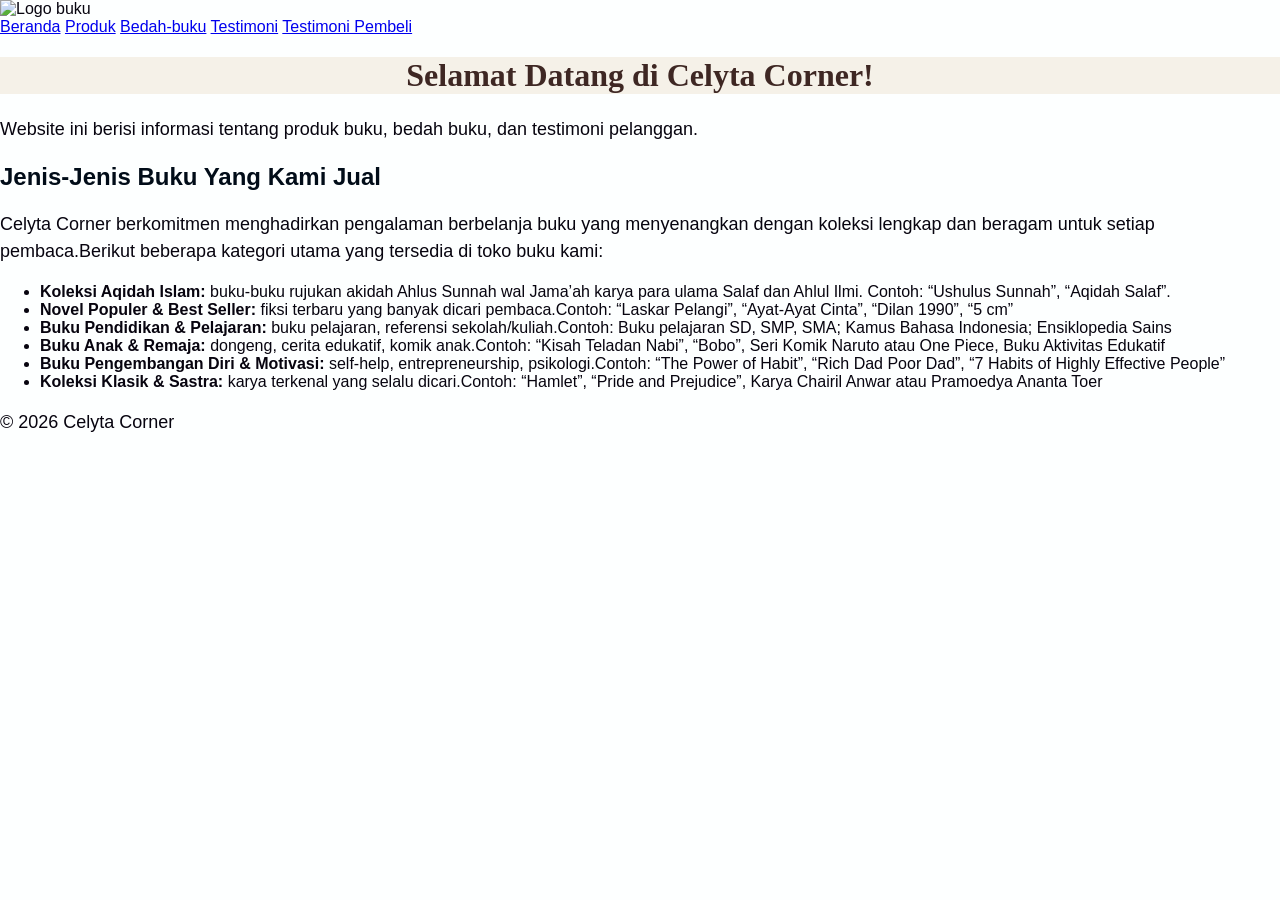
==== index.html @ 33ede9de "Add files via upload" ====
<!DOCTYPE html>
<html lang="id">
<head>
<meta charset="UTF-8">
<meta name="viewport" content="width=device-width, initial-
scale=1.0">
<title>Profil Usaha Buku</title>
<link rel="stylesheet" href="style.css" />
</head>
<body>
</header><img src="images/logo_files/pngtree-d-rendering-of-a-cartoon-book-shop-or-book-store-building-image_13577379.png" alt="Logo buku" width="1312" height="300"> 
</header>      
<nav>
<a href="index.html">Beranda</a>
<a href="produk.html">Produk</a>
<a href="bedah-buku.html">Bedah-buku</a>
<a href="testimoni.html">Testimoni</a>
<a href="tampil-testimoni.html">Testimoni Pembeli</a>
</nav>    
<h1>Selamat Datang di Celyta Corner!</h1>
<p>Website ini berisi informasi tentang produk buku, bedah
buku, dan testimoni pelanggan.</p>
<h2>Jenis-Jenis Buku Yang Kami Jual</h2>
<p>Celyta Corner berkomitmen menghadirkan pengalaman berbelanja buku yang menyenangkan dengan koleksi lengkap dan beragam untuk setiap pembaca.Berikut beberapa kategori utama yang tersedia di toko buku kami: </p>
<ul>
<li><strong>Koleksi Aqidah Islam:</strong> buku-buku rujukan akidah Ahlus Sunnah wal Jama’ah karya para ulama Salaf dan Ahlul Ilmi. Contoh: “Ushulus Sunnah”, “Aqidah Salaf”.</li>   
<li><strong>Novel Populer & Best Seller: </strong>fiksi terbaru yang banyak dicari pembaca.Contoh: “Laskar Pelangi”, “Ayat-Ayat Cinta”, “Dilan 1990”, “5 cm”</li>
<li><strong>Buku Pendidikan & Pelajaran: </strong>buku pelajaran, referensi sekolah/kuliah.Contoh: Buku pelajaran SD, SMP, SMA; Kamus Bahasa Indonesia; Ensiklopedia Sains</li>
<li><strong>Buku Anak & Remaja: </strong>dongeng, cerita edukatif, komik anak.Contoh: “Kisah Teladan Nabi”, “Bobo”, Seri Komik Naruto atau One Piece, Buku Aktivitas Edukatif</li>
<li><strong>Buku Pengembangan Diri & Motivasi: </strong>self-help, entrepreneurship, psikologi.Contoh: “The Power of Habit”, “Rich Dad Poor Dad”, “7 Habits of Highly Effective People”</li>
<li><strong>Koleksi Klasik & Sastra: </strong>karya terkenal yang selalu dicari.Contoh: “Hamlet”, “Pride and Prejudice”, Karya Chairil Anwar atau Pramoedya Ananta Toer</li>
</ul>
<footer>
    <p>&copy; 2026 Celyta Corner</p>
</footer>
</body>
</html>
---- style.css ----
body {
background-color: rgb(253, 255, 255);
font-family: Arial, sans-serif;
color: #07040f;
margin: 20px;
}
h1 {
background-color: #F5F1E8;
color: #3E2723;
text-align: center;
font-family: 'Playfair Display', serif;
}
h2 {
color: #010c18;
text-align: left;
}
p {
font-size: 18px;
text-align: left;
line-height: 1.5;
}

.daftar-produk {
    display: grid;
    grid-template-columns: repeat(auto-fit, minmax(250px, 1fr));
    gap: 20px;
    padding: 20px;
}

.produk {
    background-color: white;
    border: 1px solid #3E2723;
    padding: 15px;
    border-radius: 10px;
    text-align: center;
    box-shadow: 0 2px 6px rgba(0, 0, 0, 0.1);
}

.produk img {
    width: 150px;
    height: auto;
    border-radius: 5px;
    margin-bottom: 10px;
}

.produk h2 {
    font-size: 20px;
    color: #2c3e50;
}

.harga {
    font-weight: bold;
    color: #27ae60;
}
.deskripsi {
    font-size: 14px;
    color: #555;
}
.artikel {
    max-width: 700px;
    margin: auto;
    padding: 20px;
    background-color: #f6f1eb;
    font-family: 'Georgia', serif;
    line-height: 1.8;
    color: #4b3b2a; 
    border-radius: 8px;
}
.artikel .penulis {
    font-style: italic;
    color: #666;
    margin-bottom: 20px;
}
.artikel .sampul {
    width: 180px;
    float: right;
    margin: 0 0 20px 20px;
    border: 1px solid #ccc;
    box-shadow: 3px 3px 8px rgba(190, 150, 100, 0.4);


}
.artikel blockquote{
    font-style: italic;
    padding-left: 20px;
    margin: 20px 0;
    border-left: 5px solid #c8a97e;
    color: #5a4632;
    background-color: #ede3d7;
}
.btn-kembali {
    display: inline-block;
    margin-top: 30px;
    padding: 10px 16px;
    background-color: #0066cc;
    color: white;
    text-decoration: none;
    border-radius: 4px;
}
.kembali-wrap {
    text-align: center;
    margin-top: 30px;
    clear: both; 
}

.btn-kembali:hover {
    background-color: #004d99;
}

.formulir {
    max-width: 600px;
    margin: auto;
    padding: 20px;
    background-color: #fafafa;
    border-radius: 10px;
    box-shadow: 0 0 10px rgba(0, 0, 0, 0.1);
}
form label {
    display: block;
    margin-top: 10px;
    font-weight: bold;
}
form input, form select, form textarea {
    width: 100%;
    padding: 8px;
    margin-top: 5px;
    margin-bottom: 15px;
    border-radius: 5px;
    border: 1px solid #ccc;
}
form button {
    background-color: #3498db;
    color: white;
    padding: 10px 15px;
    border: none;
    border-radius: 5px;
    cursor: pointer;
}
form button:hover {
    background-color: #2980b9;
}    

body {
  margin: 0;
}
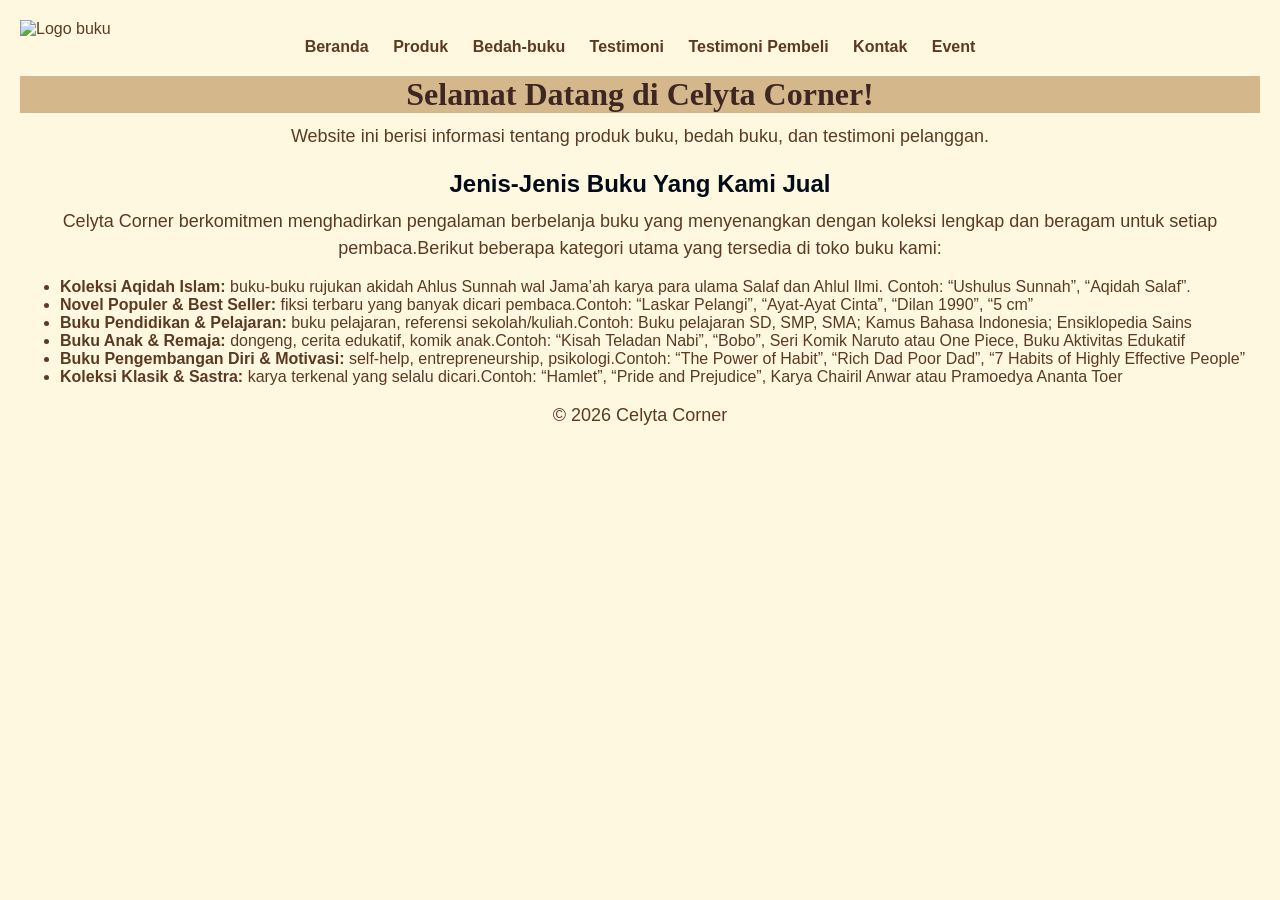
==== commit efcecd30: "Update index.html" ====
--- a/index.html
+++ b/index.html
@@ -16,6 +16,8 @@
 <a href="bedah-buku.html">Bedah-buku</a>
 <a href="testimoni.html">Testimoni</a>
 <a href="tampil-testimoni.html">Testimoni Pembeli</a>
+<a href="kontak.html">Kontak</a>
+<a href="event.html">Event</a>
 </nav>    
 <h1>Selamat Datang di Celyta Corner!</h1>
 <p>Website ini berisi informasi tentang produk buku, bedah
@@ -35,3 +37,4 @@
 </footer>
 </body>
 </html>
+
--- a/style.css
+++ b/style.css
@@ -5,7 +5,7 @@
 margin: 20px;
 }
 h1 {
-background-color: #F5F1E8;
+background-color: #d4b88b;
 color: #3E2723;
 text-align: center;
 font-family: 'Playfair Display', serif;
@@ -144,3 +144,160 @@
   margin: 0;
 }
 
+body {
+    font-family: Arial, sans-serif;
+    margin: 20px;
+    padding: 0;
+    background-color: #ffffff; /* putih bersih */
+    color: #333333; /* teks gelap */
+}
+
+
+h2 {
+    text-align: center;
+    margin-top: 20px;
+    margin-bottom: 10px;
+}
+
+
+p {
+    text-align: center;
+    margin: 5px 0;
+}
+
+
+hr {
+    border: 1px solid #cccccc;
+    width: 80%;
+    margin: 20px auto;
+}
+
+
+.formulir {
+    width: 400px;
+    max-width: 90%;
+    margin: 20px auto;
+    padding: 15px;
+    background-color: #fff3dbf9;
+    border: 1px solid #dddddd;
+    border-radius: 6px;
+}
+
+
+form label {
+    display: block;
+    margin-top: 10px;
+    font-weight: bold;
+}
+
+
+form input, form textarea {
+    width: 100%;
+    padding: 8px;
+    margin-top: 5px;
+    border-radius: 4px;
+    border: 1px solid #cccccc;
+    box-sizing: border-box;
+}
+
+
+form button {
+    margin-top: 15px;
+    padding: 10px;
+    width: 100%;
+    background-color: #333333;
+    color: #ffffff;
+    border: none;
+    border-radius: 4px;
+    cursor: pointer;
+    font-size: 16px;
+}
+
+form button:hover {
+    background-color: #555555;
+}
+
+body {
+    font-family: Arial, sans-serif;
+    margin: 20px;
+    background-color: #fff8e1; /* cream lembut */
+    color: #5c3a21; /* coklat gelap untuk teks */
+}
+
+
+nav {
+    text-align: center;
+    margin-bottom: 20px;
+}
+
+nav a {
+    text-decoration: none;
+    color: #5c3a21;
+    margin: 0 10px;
+    font-weight: bold;
+}
+
+nav a:hover {
+    text-decoration: underline;
+}
+
+
+h1 {
+    text-align: center;
+    margin-top: 20px;
+    margin-bottom: 10px;
+}
+
+
+hr {
+    border: 1px solid #d4b88b; /* coklat muda */
+    width: 80%;
+    margin: 20px auto;
+}
+.event {
+    max-width: 600px;
+    margin: 20px auto;
+    padding: 15px;
+    background-color: #fff3db; /* cream sedikit lebih terang */
+    border: 1px solid #e0cfa3;
+    border-radius: 6px;
+}
+
+
+.promo {
+    max-width: 600px;
+    margin: 20px auto 40px auto;
+    padding: 15px;
+    background-color: #fff3db; /* cream */
+    border: 1px solid #e0cfa3;
+    border-radius: 6px;
+}
+
+
+table {
+    width: 100%;
+    border-collapse: collapse;
+    margin-top: 10px;
+}
+
+th, td {
+    border: 1px solid #d4b88b; /* coklat muda */
+    padding: 8px;
+    text-align: center;
+}
+
+th {
+    background-color: #ffe8b0; /* cream agak terang */
+}
+
+
+@media (max-width: 650px) {
+    .event, .promo {
+        width: 90%;
+        padding: 10px;
+    }
+
+    table th, table td {
+        padding: 6px;
+    }
+}
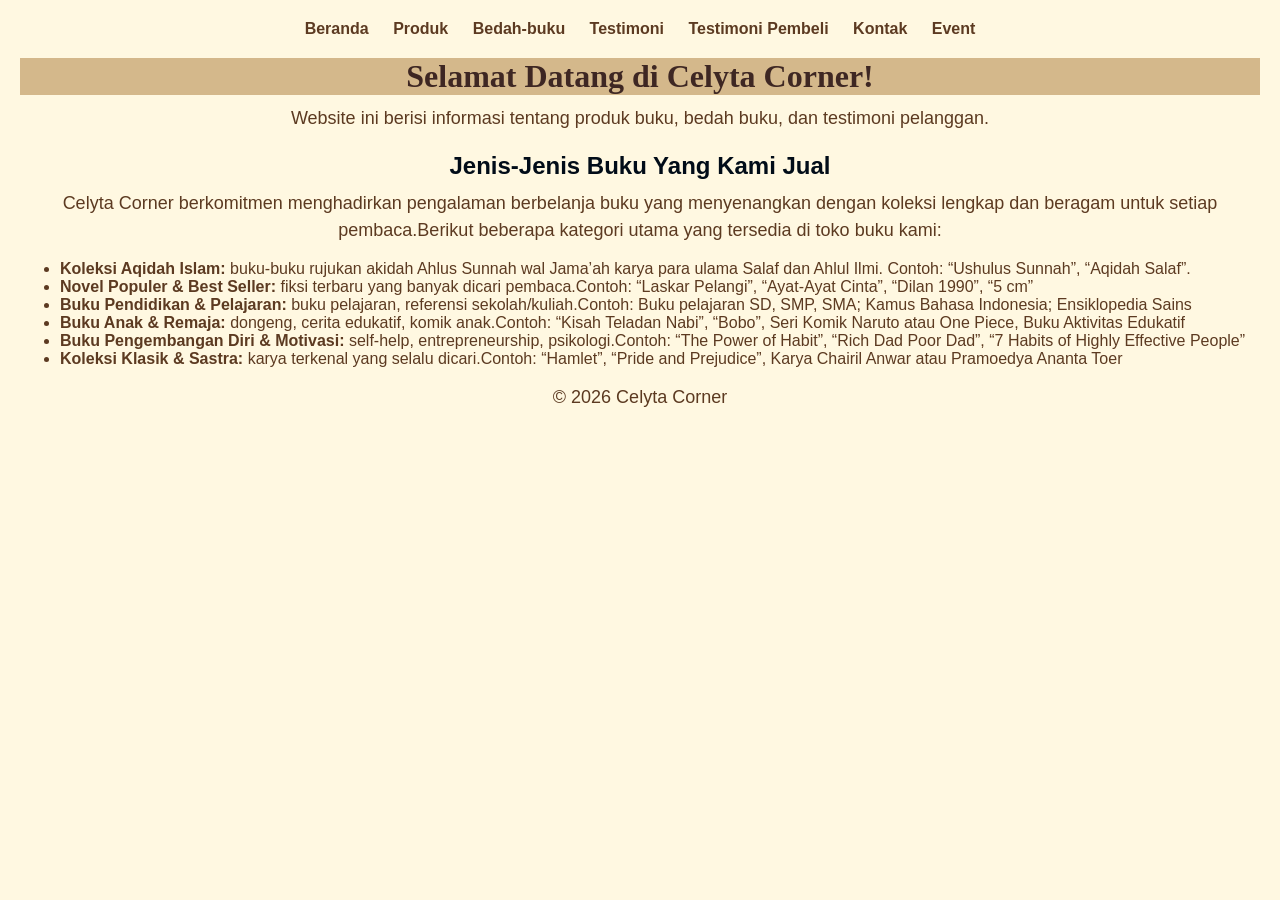
==== commit f93b5cd1: "Update index.html" ====
--- a/index.html
+++ b/index.html
@@ -7,9 +7,7 @@
 <title>Profil Usaha Buku</title>
 <link rel="stylesheet" href="style.css" />
 </head>
-<body>
-</header><img src="images/logo_files/pngtree-d-rendering-of-a-cartoon-book-shop-or-book-store-building-image_13577379.png" alt="Logo buku" width="1312" height="300"> 
-</header>      
+<body>      
 <nav>
 <a href="index.html">Beranda</a>
 <a href="produk.html">Produk</a>
@@ -38,3 +36,4 @@
 </body>
 </html>
 
+
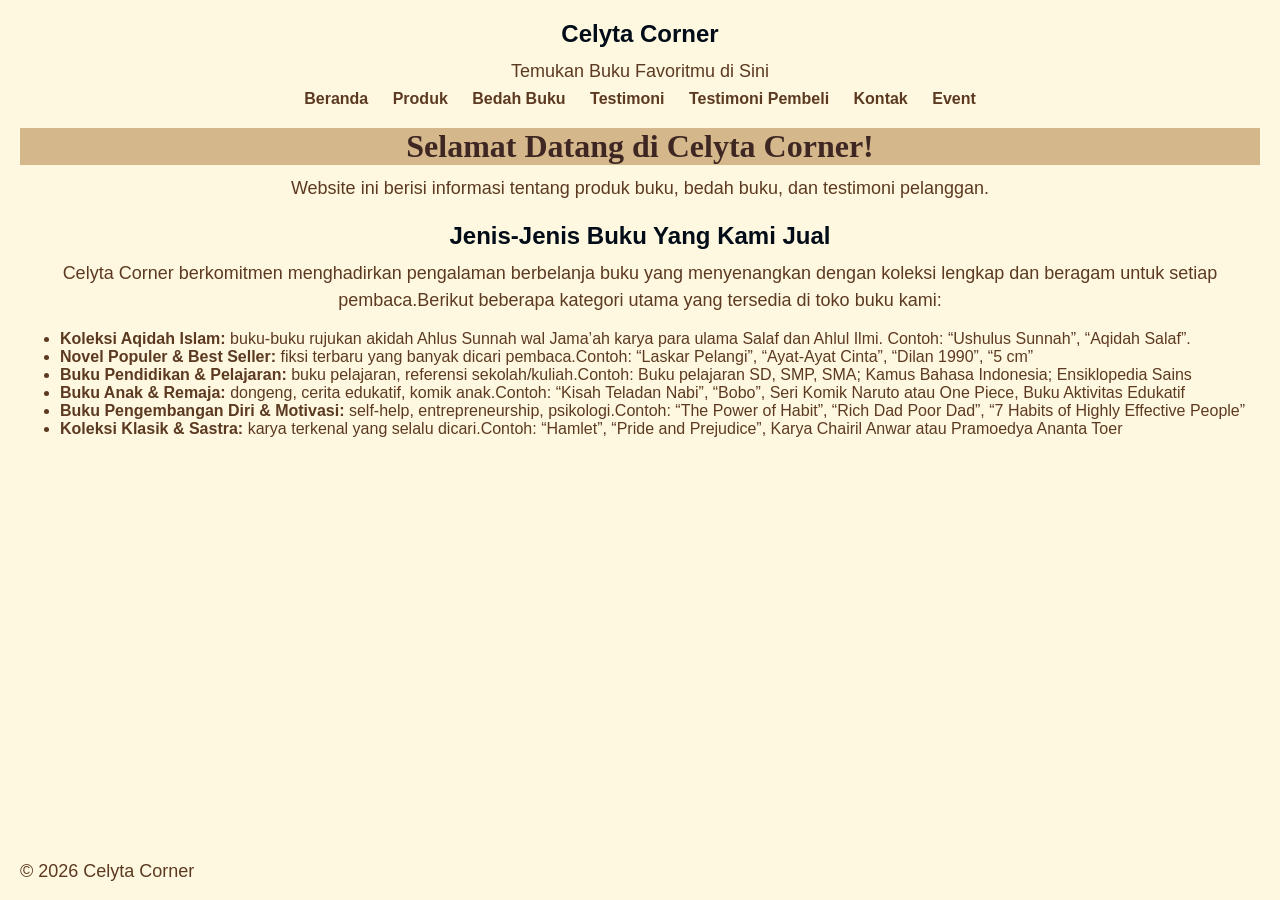
==== commit 410a3a24: "Update index.html" ====
--- a/index.html
+++ b/index.html
@@ -7,16 +7,21 @@
 <title>Profil Usaha Buku</title>
 <link rel="stylesheet" href="style.css" />
 </head>
-<body>      
-<nav>
-<a href="index.html">Beranda</a>
-<a href="produk.html">Produk</a>
-<a href="bedah-buku.html">Bedah-buku</a>
-<a href="testimoni.html">Testimoni</a>
-<a href="tampil-testimoni.html">Testimoni Pembeli</a>
-<a href="kontak.html">Kontak</a>
-<a href="event.html">Event</a>
-</nav>    
+<body>
+<header>
+    <h2>Celyta Corner</h2>
+    <p>Temukan Buku Favoritmu di Sini</p>
+
+    <nav>
+        <a href="index.html">Beranda</a>
+        <a href="produk.html">Produk</a>
+        <a href="bedah-buku.html">Bedah Buku</a>
+        <a href="testimoni.html">Testimoni</a>
+        <a href="tampil-testimoni.html">Testimoni Pembeli</a>
+        <a href="kontak.html">Kontak</a>
+        <a href="event.html">Event</a>
+    </nav>
+</header>
 <h1>Selamat Datang di Celyta Corner!</h1>
 <p>Website ini berisi informasi tentang produk buku, bedah
 buku, dan testimoni pelanggan.</p>
--- a/style.css
+++ b/style.css
@@ -60,11 +60,13 @@
     max-width: 700px;
     margin: auto;
     padding: 20px;
-    background-color: #f6f1eb;
+    background-color: #fff3db;
     font-family: 'Georgia', serif;
     line-height: 1.8;
     color: #4b3b2a; 
     border-radius: 8px;
+    border-left: 4px solid #e0cfa3; 
+    border-right: 4px solid #e0cfa3; 
 }
 .artikel .penulis {
     font-style: italic;
@@ -92,7 +94,7 @@
     display: inline-block;
     margin-top: 30px;
     padding: 10px 16px;
-    background-color: #0066cc;
+    background-color: #333333;
     color: white;
     text-decoration: none;
     border-radius: 4px;
@@ -104,7 +106,7 @@
 }
 
 .btn-kembali:hover {
-    background-color: #004d99;
+    background-color: #555555;
 }
 
 .formulir {
@@ -129,7 +131,7 @@
     border: 1px solid #ccc;
 }
 form button {
-    background-color: #3498db;
+    background-color: #333333;
     color: white;
     padding: 10px 15px;
     border: none;
@@ -137,7 +139,7 @@
     cursor: pointer;
 }
 form button:hover {
-    background-color: #2980b9;
+    background-color:  #555555;
 }    
 
 body {
@@ -147,9 +149,8 @@
 body {
     font-family: Arial, sans-serif;
     margin: 20px;
-    padding: 0;
-    background-color: #ffffff; /* putih bersih */
-    color: #333333; /* teks gelap */
+    background-color: #fff8e1; 
+    color: #5c3a21; 
 }
 
 
@@ -217,12 +218,6 @@
     background-color: #555555;
 }
 
-body {
-    font-family: Arial, sans-serif;
-    margin: 20px;
-    background-color: #fff8e1; /* cream lembut */
-    color: #5c3a21; /* coklat gelap untuk teks */
-}
 
 
 nav {
@@ -300,4 +295,13 @@
     table th, table td {
         padding: 6px;
     }
-}+}
+footer{
+    position: fixed;
+    bottom: 0;
+    left: 0;
+    padding: 10px 20px;
+    color: #5c3a21;
+}
+
+
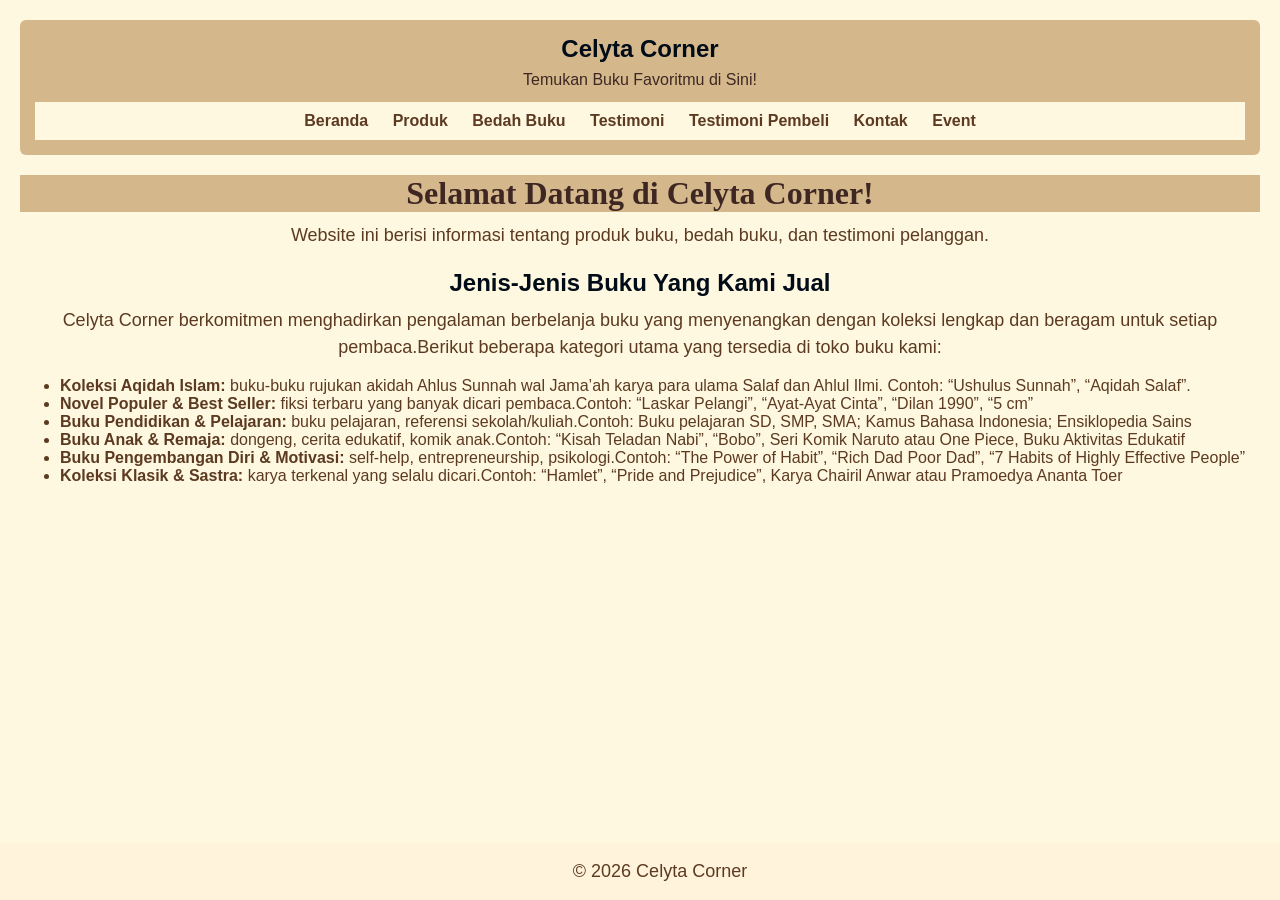
==== commit 804b08d1: "Update index.html" ====
--- a/index.html
+++ b/index.html
@@ -10,7 +10,7 @@
 <body>
 <header>
     <h2>Celyta Corner</h2>
-    <p>Temukan Buku Favoritmu di Sini</p>
+    <p>Temukan Buku Favoritmu di Sini!</p>
 
     <nav>
         <a href="index.html">Beranda</a>
--- a/style.css
+++ b/style.css
@@ -1,24 +1,89 @@
+
 body {
-background-color: rgb(253, 255, 255);
-font-family: Arial, sans-serif;
-color: #07040f;
-margin: 20px;
-}
+    font-family: Arial, sans-serif;
+    margin: 20px;
+    background-color: #fff8e1; /* cream lembut */
+    color: #5c3a21;
+}
+
+body main, body h1, body h2 {
+    margin-top: 20px;
+}
+
+
+header {
+    text-align: center;
+    background-color: #d4b88b; /* coklat muda */
+    padding: 15px;
+    border-radius: 6px;
+}
+
+header h2 {
+    margin: 0;
+}
+
+header p {
+    margin: 5px 0 10px;
+    font-size: 16px;
+    color: #3E2723;
+}
+
+
+nav {
+    text-align: center;
+    margin-top: 10px;
+    position: sticky; /* bikin navbar lengket */
+    top: 0;           /* tetap di atas saat scroll */
+    background-color: #fff8e1;
+    padding: 10px 0;
+    z-index: 1000;    /* agar selalu di atas konten lain */
+}
+
+nav a {
+    text-decoration: none;
+    color: #5c3a21;
+    margin: 0 10px;
+    font-weight: bold;
+    font-size: 16px;
+}
+
+nav a:hover {
+    color: #d4b88b;
+    transition: 0.3s ease;
+}
+
+/* Responsive navbar untuk layar ≤ 600px */
+@media screen and (max-width: 600px) {
+    nav a {
+        display: block;
+        margin: 5px 0;
+    }
+}
+
+
 h1 {
-background-color: #d4b88b;
-color: #3E2723;
-text-align: center;
-font-family: 'Playfair Display', serif;
-}
+    text-align: center;
+    margin-top: 20px;
+    margin-bottom: 10px;
+    background-color: #d4b88b;
+    color: #3E2723;
+    font-family: 'Playfair Display', serif;
+}
+
 h2 {
-color: #010c18;
-text-align: left;
-}
+    text-align: center;
+    margin-top: 20px;
+    margin-bottom: 10px;
+    color: #010c18;
+}
+
 p {
-font-size: 18px;
-text-align: left;
-line-height: 1.5;
-}
+    text-align: center;
+    margin: 5px 0;
+    font-size: 18px;
+    line-height: 1.5;
+}
+
 
 .daftar-produk {
     display: grid;
@@ -52,10 +117,13 @@
     font-weight: bold;
     color: #27ae60;
 }
+
 .deskripsi {
     font-size: 14px;
     color: #555;
 }
+
+
 .artikel {
     max-width: 700px;
     margin: auto;
@@ -63,26 +131,27 @@
     background-color: #fff3db;
     font-family: 'Georgia', serif;
     line-height: 1.8;
-    color: #4b3b2a; 
+    color: #4b3b2a;
     border-radius: 8px;
-    border-left: 4px solid #e0cfa3; 
-    border-right: 4px solid #e0cfa3; 
-}
+    border-left: 4px solid #e0cfa3;
+    border-right: 4px solid #e0cfa3;
+}
+
 .artikel .penulis {
     font-style: italic;
     color: #666;
     margin-bottom: 20px;
 }
+
 .artikel .sampul {
     width: 180px;
     float: right;
     margin: 0 0 20px 20px;
     border: 1px solid #ccc;
     box-shadow: 3px 3px 8px rgba(190, 150, 100, 0.4);
-
-
-}
-.artikel blockquote{
+}
+
+.artikel blockquote {
     font-style: italic;
     padding-left: 20px;
     margin: 20px 0;
@@ -90,109 +159,24 @@
     color: #5a4632;
     background-color: #ede3d7;
 }
-.btn-kembali {
-    display: inline-block;
-    margin-top: 30px;
-    padding: 10px 16px;
-    background-color: #333333;
-    color: white;
-    text-decoration: none;
-    border-radius: 4px;
-}
-.kembali-wrap {
-    text-align: center;
-    margin-top: 30px;
-    clear: both; 
-}
-
-.btn-kembali:hover {
-    background-color: #555555;
-}
+
 
 .formulir {
     max-width: 600px;
-    margin: auto;
-    padding: 20px;
-    background-color: #fafafa;
-    border-radius: 10px;
-    box-shadow: 0 0 10px rgba(0, 0, 0, 0.1);
-}
+    margin: 20px auto;
+    padding: 15px;
+    background-color: #fff3dbf9;
+    border: 1px solid #dddddd;
+    border-radius: 6px;
+}
+
 form label {
     display: block;
     margin-top: 10px;
     font-weight: bold;
 }
+
 form input, form select, form textarea {
-    width: 100%;
-    padding: 8px;
-    margin-top: 5px;
-    margin-bottom: 15px;
-    border-radius: 5px;
-    border: 1px solid #ccc;
-}
-form button {
-    background-color: #333333;
-    color: white;
-    padding: 10px 15px;
-    border: none;
-    border-radius: 5px;
-    cursor: pointer;
-}
-form button:hover {
-    background-color:  #555555;
-}    
-
-body {
-  margin: 0;
-}
-
-body {
-    font-family: Arial, sans-serif;
-    margin: 20px;
-    background-color: #fff8e1; 
-    color: #5c3a21; 
-}
-
-
-h2 {
-    text-align: center;
-    margin-top: 20px;
-    margin-bottom: 10px;
-}
-
-
-p {
-    text-align: center;
-    margin: 5px 0;
-}
-
-
-hr {
-    border: 1px solid #cccccc;
-    width: 80%;
-    margin: 20px auto;
-}
-
-
-.formulir {
-    width: 400px;
-    max-width: 90%;
-    margin: 20px auto;
-    padding: 15px;
-    background-color: #fff3dbf9;
-    border: 1px solid #dddddd;
-    border-radius: 6px;
-}
-
-
-form label {
-    display: block;
-    margin-top: 10px;
-    font-weight: bold;
-}
-
-
-form input, form textarea {
     width: 100%;
     padding: 8px;
     margin-top: 5px;
@@ -200,7 +184,6 @@
     border: 1px solid #cccccc;
     box-sizing: border-box;
 }
-
 
 form button {
     margin-top: 15px;
@@ -219,56 +202,16 @@
 }
 
 
-
-nav {
-    text-align: center;
-    margin-bottom: 20px;
-}
-
-nav a {
-    text-decoration: none;
-    color: #5c3a21;
-    margin: 0 10px;
-    font-weight: bold;
-}
-
-nav a:hover {
-    text-decoration: underline;
-}
-
-
-h1 {
-    text-align: center;
-    margin-top: 20px;
-    margin-bottom: 10px;
-}
-
-
-hr {
-    border: 1px solid #d4b88b; /* coklat muda */
-    width: 80%;
-    margin: 20px auto;
-}
-.event {
+.event, .promo {
     max-width: 600px;
-    margin: 20px auto;
-    padding: 15px;
-    background-color: #fff3db; /* cream sedikit lebih terang */
+    margin: 20px auto 40px auto;
+    padding: 15px;
+    background-color: #fff3db;
     border: 1px solid #e0cfa3;
     border-radius: 6px;
 }
 
 
-.promo {
-    max-width: 600px;
-    margin: 20px auto 40px auto;
-    padding: 15px;
-    background-color: #fff3db; /* cream */
-    border: 1px solid #e0cfa3;
-    border-radius: 6px;
-}
-
-
 table {
     width: 100%;
     border-collapse: collapse;
@@ -276,18 +219,18 @@
 }
 
 th, td {
-    border: 1px solid #d4b88b; /* coklat muda */
+    border: 1px solid #d4b88b;
     padding: 8px;
     text-align: center;
 }
 
 th {
-    background-color: #ffe8b0; /* cream agak terang */
+    background-color: #ffe8b0;
 }
 
 
 @media (max-width: 650px) {
-    .event, .promo {
+    .daftar-produk, .event, .promo {
         width: 90%;
         padding: 10px;
     }
@@ -295,13 +238,23 @@
     table th, table td {
         padding: 6px;
     }
-}
-footer{
+
+    nav a {
+        font-size: 14px;
+    }
+
+    header p {
+        font-size: 14px;
+    }
+}
+
+footer {
     position: fixed;
     bottom: 0;
     left: 0;
+    width: 100%;
     padding: 10px 20px;
+    background-color: #fff3db;
     color: #5c3a21;
-}
-
-
+    text-align: center;
+}
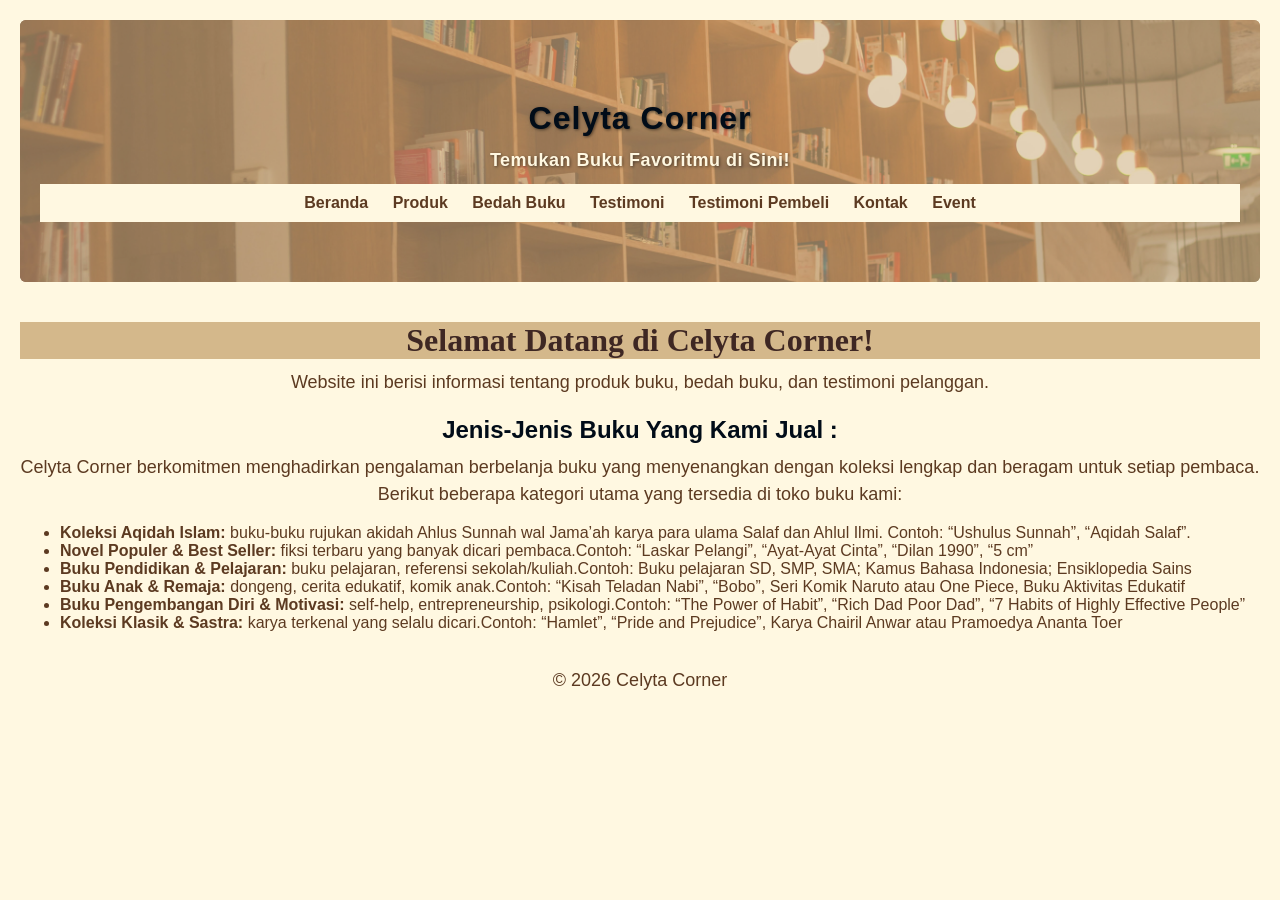
==== commit 61e04d32: "Update index.html" ====
--- a/index.html
+++ b/index.html
@@ -25,8 +25,8 @@
 <h1>Selamat Datang di Celyta Corner!</h1>
 <p>Website ini berisi informasi tentang produk buku, bedah
 buku, dan testimoni pelanggan.</p>
-<h2>Jenis-Jenis Buku Yang Kami Jual</h2>
-<p>Celyta Corner berkomitmen menghadirkan pengalaman berbelanja buku yang menyenangkan dengan koleksi lengkap dan beragam untuk setiap pembaca.Berikut beberapa kategori utama yang tersedia di toko buku kami: </p>
+<h2>Jenis-Jenis Buku Yang Kami Jual :</h2>
+<p>Celyta Corner berkomitmen menghadirkan pengalaman berbelanja buku yang menyenangkan dengan koleksi lengkap dan beragam untuk setiap pembaca. Berikut beberapa kategori utama yang tersedia di toko buku kami: </p>
 <ul>
 <li><strong>Koleksi Aqidah Islam:</strong> buku-buku rujukan akidah Ahlus Sunnah wal Jama’ah karya para ulama Salaf dan Ahlul Ilmi. Contoh: “Ushulus Sunnah”, “Aqidah Salaf”.</li>   
 <li><strong>Novel Populer & Best Seller: </strong>fiksi terbaru yang banyak dicari pembaca.Contoh: “Laskar Pelangi”, “Ayat-Ayat Cinta”, “Dilan 1990”, “5 cm”</li>
--- a/style.css
+++ b/style.css
@@ -1,4 +1,3 @@
-
 body {
     font-family: Arial, sans-serif;
     margin: 20px;
@@ -10,33 +9,14 @@
     margin-top: 20px;
 }
 
-
-header {
-    text-align: center;
-    background-color: #d4b88b; /* coklat muda */
-    padding: 15px;
-    border-radius: 6px;
-}
-
-header h2 {
-    margin: 0;
-}
-
-header p {
-    margin: 5px 0 10px;
-    font-size: 16px;
-    color: #3E2723;
-}
-
-
 nav {
     text-align: center;
     margin-top: 10px;
-    position: sticky; /* bikin navbar lengket */
-    top: 0;           /* tetap di atas saat scroll */
+    position: sticky;
+    top: 0;
     background-color: #fff8e1;
     padding: 10px 0;
-    z-index: 1000;    /* agar selalu di atas konten lain */
+    z-index: 1000;
 }
 
 nav a {
@@ -52,7 +32,6 @@
     transition: 0.3s ease;
 }
 
-/* Responsive navbar untuk layar ≤ 600px */
 @media screen and (max-width: 600px) {
     nav a {
         display: block;
@@ -60,7 +39,6 @@
     }
 }
 
-
 h1 {
     text-align: center;
     margin-top: 20px;
@@ -84,7 +62,60 @@
     line-height: 1.5;
 }
 
-
+/* --- Header --- */
+header {
+    position: relative;
+    text-align: center;
+    background-image: url('pexels-nguyendesigner-244134.jpg');
+    background-size: cover;
+    background-position: center;
+    padding: 60px 20px; /* tinggi header */
+    color: #fff8e1;
+    border-radius: 6px;
+    margin-bottom: 40px; /* <--- tambahkan ini */
+}
+
+header::before {
+    content: "";
+    position: absolute;
+    top: 0;
+    left: 0;
+    width: 100%;
+    height: 100%;
+    background-color: rgba(212,184,139,0.6); /* overlay coklat muda transparan */
+    z-index: 0;
+    border-radius: 6px;
+}
+
+header * {
+    position: relative;
+    z-index: 1; /* teks di atas overlay */
+}
+
+header h2, header p {
+    font-weight: 700; /* teks lebih tebal */
+    text-shadow: 1px 1px 3px rgba(0,0,0,0.5); /* teks lebih jelas */
+}
+
+header h2 {
+    font-size: 32px;       /* ukuran h2 lebih menonjol */
+    margin-bottom: 10px;
+    letter-spacing: 1px;   /* jarak huruf rapi */
+}
+
+header p {
+    font-size: 18px;
+    letter-spacing: 0.5px;
+    margin-top: 0;
+}
+
+@media (max-width: 650px) {
+    header p {
+        font-size: 14px;
+    }
+}
+
+/* --- Daftar produk, artikel, formulir, event, promo, tabel --- */
 .daftar-produk {
     display: grid;
     grid-template-columns: repeat(auto-fit, minmax(250px, 1fr));
@@ -98,7 +129,7 @@
     padding: 15px;
     border-radius: 10px;
     text-align: center;
-    box-shadow: 0 2px 6px rgba(0, 0, 0, 0.1);
+    box-shadow: 0 2px 6px rgba(0,0,0,0.1);
 }
 
 .produk img {
@@ -122,7 +153,6 @@
     font-size: 14px;
     color: #555;
 }
-
 
 .artikel {
     max-width: 700px;
@@ -148,7 +178,7 @@
     float: right;
     margin: 0 0 20px 20px;
     border: 1px solid #ccc;
-    box-shadow: 3px 3px 8px rgba(190, 150, 100, 0.4);
+    box-shadow: 3px 3px 8px rgba(190,150,100,0.4);
 }
 
 .artikel blockquote {
@@ -160,7 +190,6 @@
     background-color: #ede3d7;
 }
 
-
 .formulir {
     max-width: 600px;
     margin: 20px auto;
@@ -201,7 +230,6 @@
     background-color: #555555;
 }
 
-
 .event, .promo {
     max-width: 600px;
     margin: 20px auto 40px auto;
@@ -211,7 +239,6 @@
     border-radius: 6px;
 }
 
-
 table {
     width: 100%;
     border-collapse: collapse;
@@ -227,34 +254,27 @@
 th {
     background-color: #ffe8b0;
 }
-
 
 @media (max-width: 650px) {
     .daftar-produk, .event, .promo {
         width: 90%;
         padding: 10px;
     }
-
     table th, table td {
         padding: 6px;
     }
-
     nav a {
         font-size: 14px;
     }
-
-    header p {
-        font-size: 14px;
-    }
-}
-
+}
+
+/* --- Footer --- */
 footer {
-    position: fixed;
-    bottom: 0;
-    left: 0;
-    width: 100%;
+    position: relative;
+    text-align: left;
     padding: 10px 20px;
-    background-color: #fff3db;
+    background: none;
     color: #5c3a21;
-    text-align: center;
-}
+    font-size: 14px;
+    margin-top: 20px;
+}
